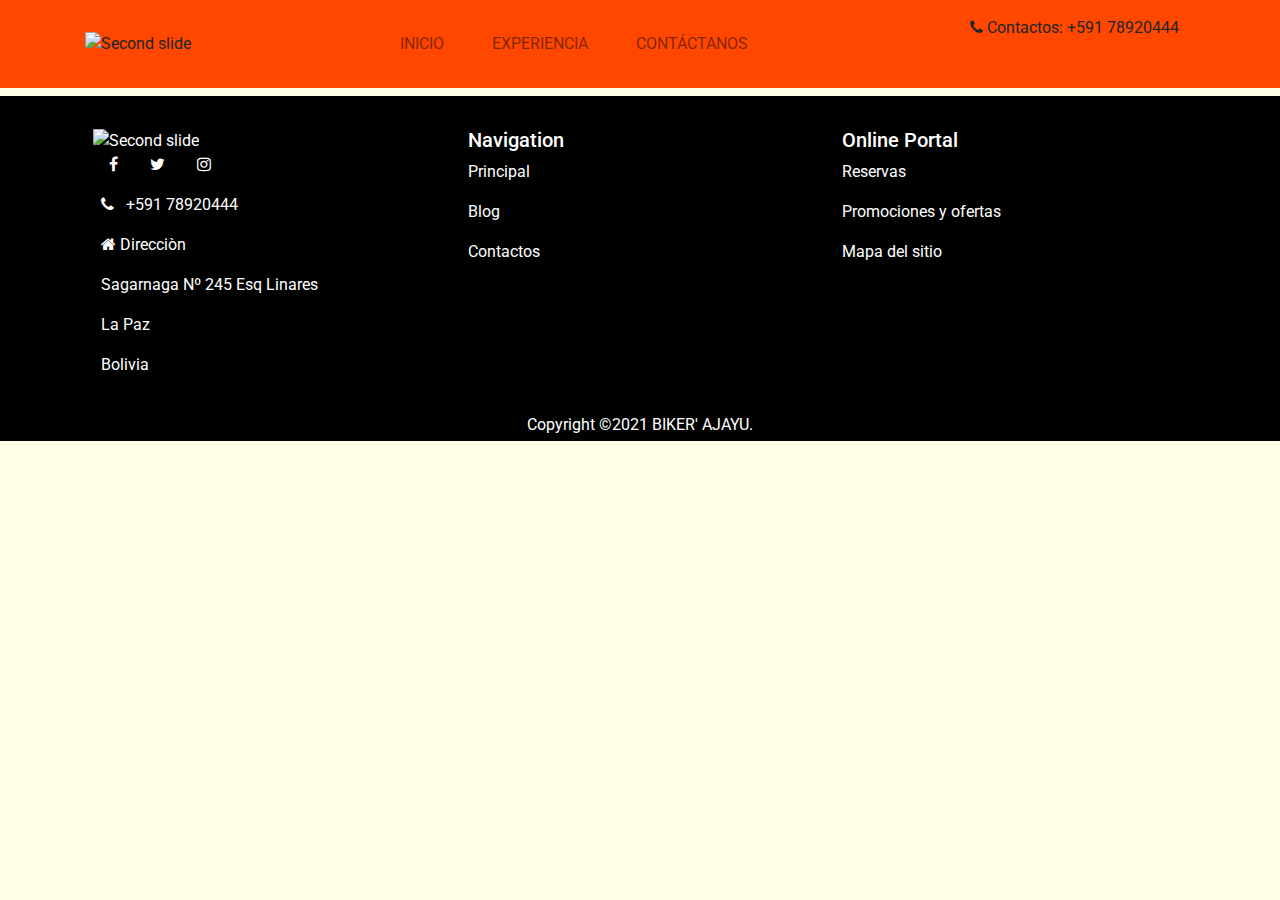
==== index.html @ a5c213a1 "Auto-generated commit [ci skip]" ====
<!doctype html>
<html lang="en">

<head>
  <meta charset="utf-8">
  <title>Biker Ajayu</title>
  <base href="https://biker-ajayu.github.io/website/">
  <meta name="viewport" content="width=device-width, initial-scale=1">
  <link rel="icon" type="image/x-icon" href="/src/assets/images/favicon-32x32.png">

  <link rel="preconnect" href="https://fonts.gstatic.com">
  <link href="https://fonts.googleapis.com/css2?family=Roboto:wght@300;400;500&display=swap" rel="stylesheet">
  <link rel="stylesheet" href="styles.8e04d3cb96e2259c5938.css"></head>

<body style="background-color: #FFFDE7;">
  <app-root></app-root>
  <!--Google Maps-->
  <script src="http://maps.googleapis.com/maps/api/js"></script>
<script type="text/javascript" src="runtime.ec2944dd8b20ec099bf3.js"></script><script type="text/javascript" src="polyfills.38cfeb63b91a963d9fbf.js"></script><script type="text/javascript" src="scripts.ee7fed27c36eaa5fa8a9.js"></script><script type="text/javascript" src="main.d66d480f2f47b4d69b93.js"></script></body>

</html>
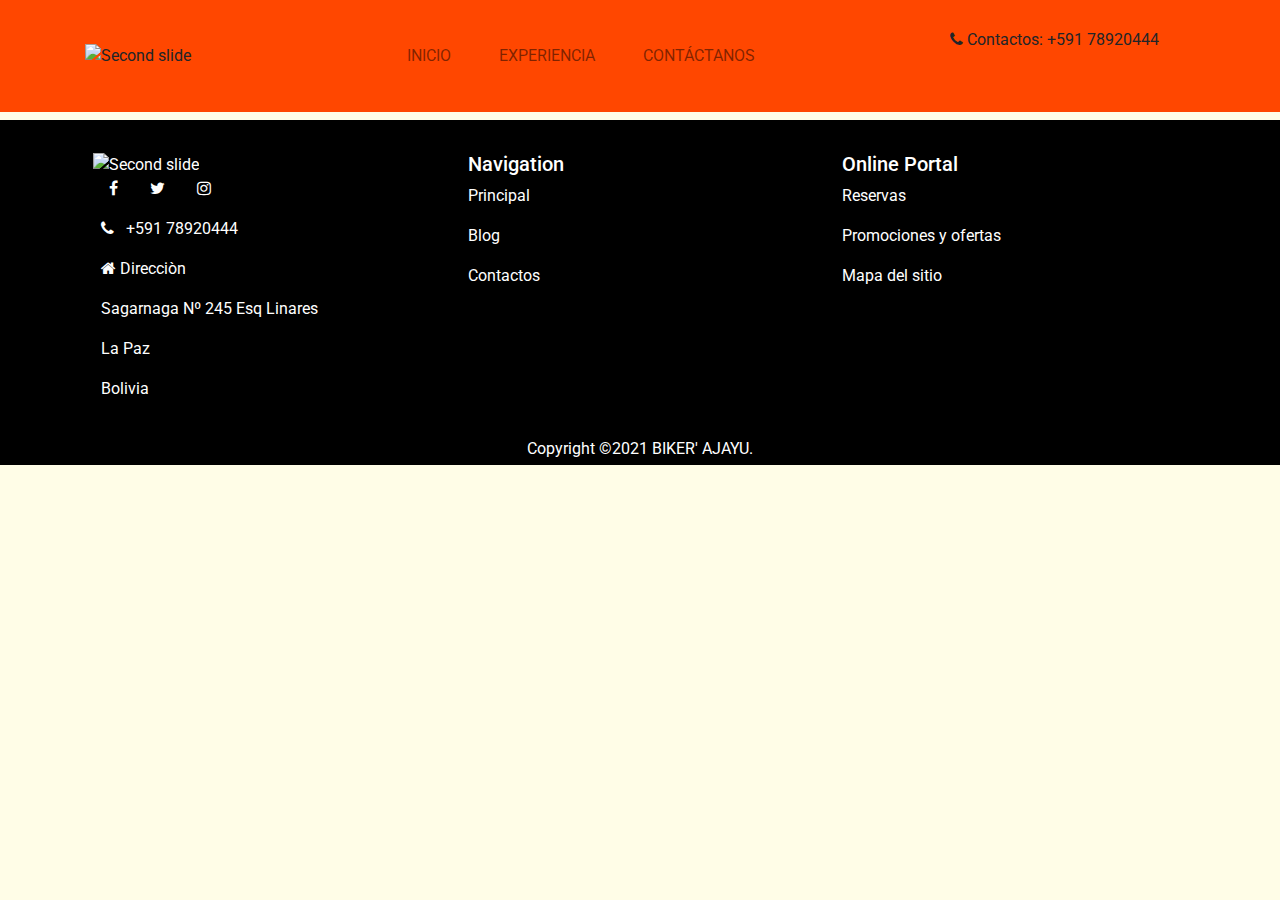
==== commit e349d8a1: "Auto-generated commit [ci skip]" ====
--- a/index.html
+++ b/index.html
@@ -16,6 +16,6 @@
   <app-root></app-root>
   <!--Google Maps-->
   <script src="http://maps.googleapis.com/maps/api/js"></script>
-<script type="text/javascript" src="runtime.ec2944dd8b20ec099bf3.js"></script><script type="text/javascript" src="polyfills.38cfeb63b91a963d9fbf.js"></script><script type="text/javascript" src="scripts.ee7fed27c36eaa5fa8a9.js"></script><script type="text/javascript" src="main.d66d480f2f47b4d69b93.js"></script></body>
+<script type="text/javascript" src="runtime.ec2944dd8b20ec099bf3.js"></script><script type="text/javascript" src="polyfills.38cfeb63b91a963d9fbf.js"></script><script type="text/javascript" src="scripts.ee7fed27c36eaa5fa8a9.js"></script><script type="text/javascript" src="main.183089fe02b0b8efda26.js"></script></body>
 
 </html>
